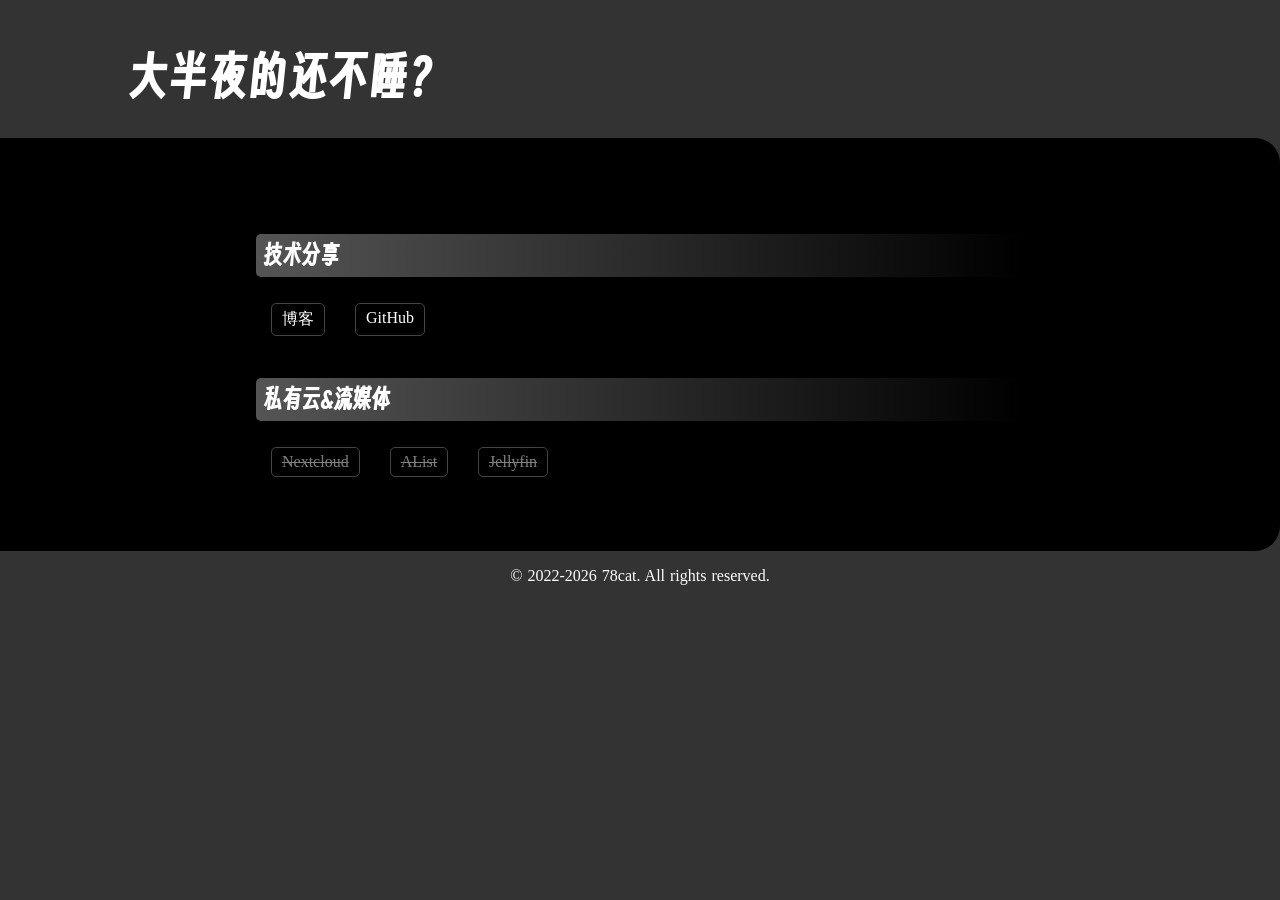
==== index.html @ 946ba825 "-合并本地代码" ====
<!DOCTYPE html>
<html lang="zh">
<head>

    <meta charset="utf-8">
    <meta name="viewport" content="width=device-width,initial-scale=1.0">

    <!--字体-->
    <link rel="stylesheet" href="css/variables.css">
    <!--全局页面样式-->
    <link rel="stylesheet" href="css/global.css">
    <!--头部页面样式-->
    <link rel="stylesheet" href="css/header.css">
    <!--主要页面样式-->
    <link rel="stylesheet" href="css/main.css">
    <!--脚部页面样式-->
    <link rel="stylesheet" href="css/footer.css">
    <!--网站图标-->
    <link rel="shortcut icon" type="image/x-icon" href="image/78cat1.jpg">
    <!--网站标题-->
    <title>极其霸气的猫咪</title>

    <script>
        var _hmt = _hmt || [];
        (function() {
            var hm = document.createElement("script");
            hm.src = "https://hm.baidu.com/hm.js?814de5867a80b547731582a77433839b";
            var s = document.getElementsByTagName("script")[0];
            s.parentNode.insertBefore(hm, s);
        })();
    </script>

    <style>
        /* 备用字体 CDN */
        @import url('https://fonts.googleapis.com/css2?family=Noto+Sans+SC:wght@400;700&display=swap'); /* 示例中文字体备用 */
    </style>
</head>

<body>
<!--上边顶栏-->
    <header>
        <div class="header-container">
            <h1 id="greetings"></h1>
        </div>
    </header>
<!--主内容-->
    <main>
        <div class="main-container">
            <h2>技术分享</h2>
            <ul>
                <li><a href="https://blog.78cat.cn"><p>博客</p></a></li>
                <li><a href="https://github.com/a78cat"><p>GitHub</p></a></li>
            </ul>

            <h2>私有云&流媒体</h2>
            <ul>
                <li><a href="#"><span style="color: gray;text-decoration: line-through">Nextcloud</span></a></li>
                <li><a href="#"><span style="color: gray;text-decoration: line-through">AList</span></a></li>
                <li><a href="#"><span style="color: gray;text-decoration: line-through">Jellyfin</span></a></li>
            </ul>

        </div>
    </main>
<!--底栏-->
    <footer>
        <div class="footer-container">
            <p class="copyright">&copy;&nbsp;2022-<span id="currentYear"></span>&nbsp;<a href="https://78cat.cn"><span>78cat</span></a>.&nbsp;All rights reserved.</p>
            <script>
                // 获取当前年份
                const currentDate = new Date();
                const currentYear = currentDate.getFullYear();
                // 将年份插入到 HTML 元素中
                document.getElementById("currentYear").textContent = currentYear;
            </script>
        </div>
    </footer>
</body>
<script src="js/greetings.js"></script>
</html>
---- css/variables.css ----
/*字体*/
@font-face {
    font-family: SmileySans;
    src: url("/fonts/SmileySans-Oblique.ttf.woff2") format("truetype");
}
---- css/global.css ----
/*全局样式*/
* {
    color: white;
    box-sizing: border-box;
    margin: 0;
    padding: 0;
}
body {
    background-color: #333333;

}
h1, h2, h3, h4, h5, h6 {
    margin: 2rem 0 1rem;
    font-family: SmileySans, Arial, Helvetica, sans-serif;
}
ul {
    list-style: none;
}
a {
    text-decoration: none;
}
---- css/header.css ----
/*头部样式*/
header {
    display: flex;
    flex-wrap: wrap;
    justify-content: space-between;
    align-items: center;
    padding: 1rem;
}
.header-container h1 {
    color: white;
    flex-basis: 100%;
    font-size: 3rem;
    text-align: center;
    letter-spacing: 2px;
}

/*宽于600px时的头部样式*/
@media only screen and (min-width: 600px) {

    header {
        padding: 1rem 10%;
    }

    .header-container h1 {
        flex-basis: auto;
        text-align: left;
    }
}
---- css/main.css ----
/*!*主样式*!*/
/*main {*/
/*    background-color: black;*/
/*    padding: 3% 10%;*/
/*    border-radius: 0px 25px 25px 0px;*/
/*}*/
/*.main-container h2 {*/
/*    font-size: 1.5rem;*/
/*    color: black;*/
/*    background: linear-gradient(to right, lightgray, black);*/
/*    padding: 7px;*/
/*    border-radius: 5px;*/
/*}*/
/*.main-container ul {*/
/*    width: auto;*/
/*    height: auto;*/
/*}*/
/*.main-container ul li {*/
/*    display: inline-block;*/
/*    margin: 10px 30px;*/
/*    padding: 5px 10px;*/
/*}*/

/*!*宽于600px时的主样式*!*/
/*@media only screen and (min-width: 600px) {*/
/*    main {*/
/*        padding: 5% 20%;*/
/*    }*/
/*}*/

/*主样式*/
main {
    background-color: black;
    padding: 3% 10%;
    border-radius: 0 25px 25px 0;
}
.main-container h2 {
    font-size: 1.5rem;
    color: white; /* 改成白字，确保可见 */
    background: linear-gradient(to right, #555, black); /* 调整渐变为暗调 */
    padding: 7px;
    border-radius: 5px;
}
.main-container ul {
    display: flex;
    flex-wrap: wrap;
    justify-content: flex-start;
    margin: 0;
    padding: 0;
}
.main-container ul li {
    margin: 10px 15px; /* 减小间距，避免过宽 */
    padding: 5px 10px;
    border: 1px solid #444; /* 添加边框，像按钮 */
    border-radius: 5px;
    transition: background 0.3s; /* hover 效果 */
}
.main-container ul li:hover {
    background: #333;
}

/*宽于600px时的主样式*/
@media only screen and (min-width: 600px) {
    main {
        padding: 5% 20%;
    }
}
---- css/footer.css ----
/*脚部样式*/
footer {
    background-color: #333;
    color: #fff;
    padding: 1rem;
    text-align: center;
}

.footer-container p {
    word-spacing: 1px;
}
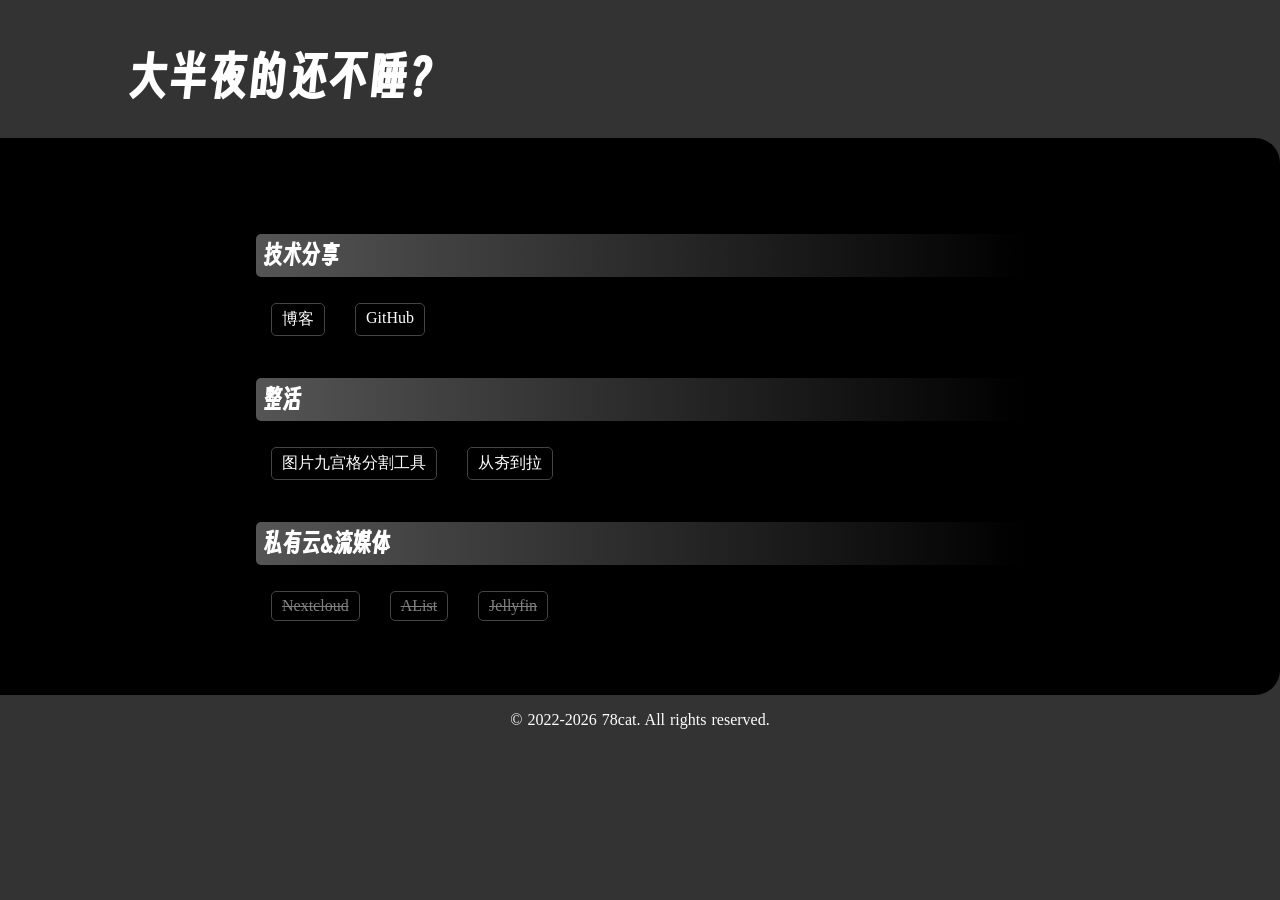
==== commit 7dc383f9: "-" ====
--- a/index.html
+++ b/index.html
@@ -52,13 +52,18 @@
                 <li><a href="https://github.com/a78cat"><p>GitHub</p></a></li>
             </ul>
 
+            <h2>整活</h2>
+            <ul>
+                <li><a href="http://t2.78cat.cn:1113/picture"><p>图片九宫格分割工具</p></a></li>
+                <li><a href="http://t2.78cat.cn:1113/hung2la"><p>从夯到拉</p></a></li>
+            </ul>
+
             <h2>私有云&流媒体</h2>
             <ul>
                 <li><a href="#"><span style="color: gray;text-decoration: line-through">Nextcloud</span></a></li>
                 <li><a href="#"><span style="color: gray;text-decoration: line-through">AList</span></a></li>
                 <li><a href="#"><span style="color: gray;text-decoration: line-through">Jellyfin</span></a></li>
             </ul>
-
         </div>
     </main>
 <!--底栏-->
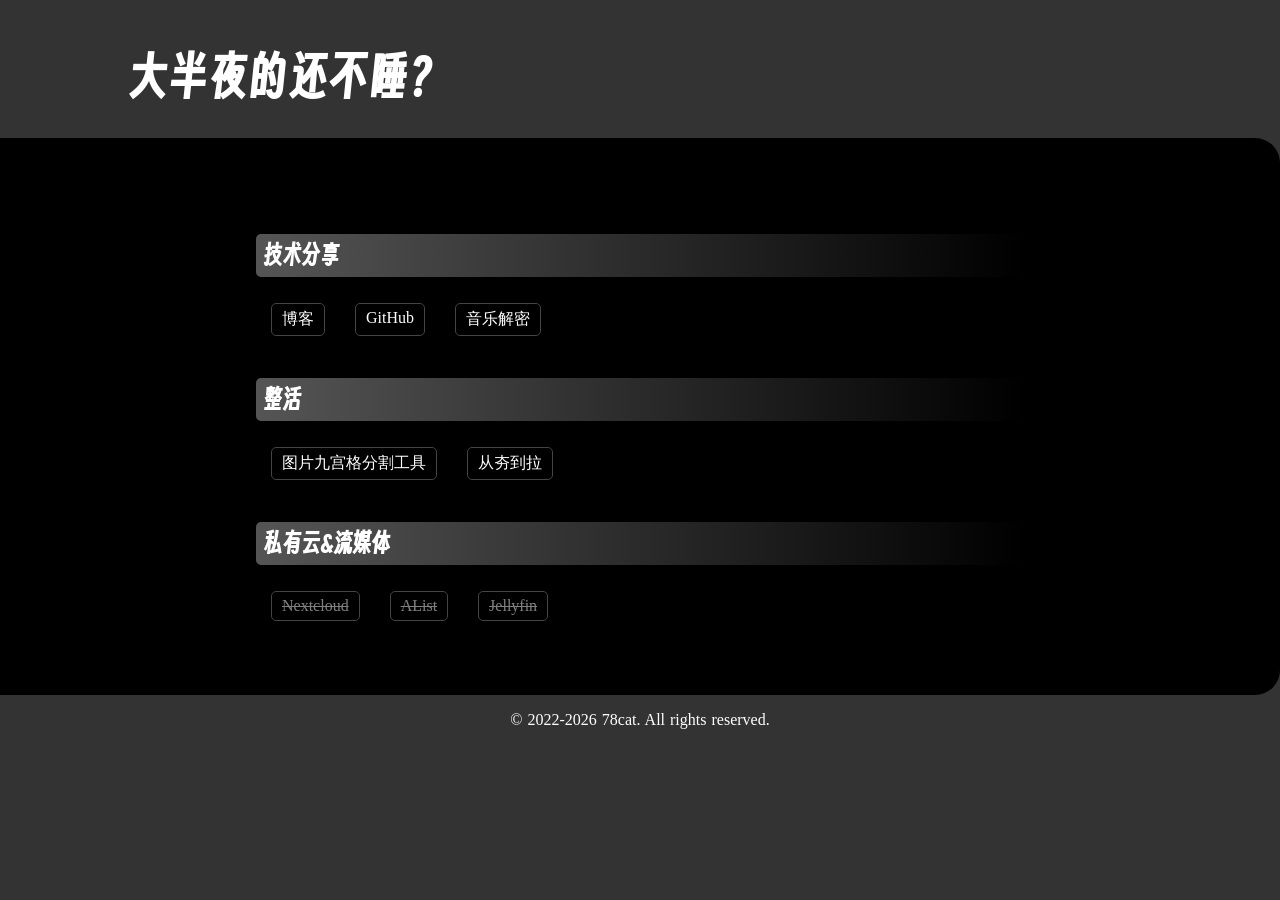
==== commit 432a1962: "-" ====
--- a/index.html
+++ b/index.html
@@ -50,6 +50,7 @@
             <ul>
                 <li><a href="https://blog.78cat.cn"><p>博客</p></a></li>
                 <li><a href="https://github.com/a78cat"><p>GitHub</p></a></li>
+                <li><a href="http://um.78cat.cn"><p>音乐解密</p></a></li>
             </ul>
 
             <h2>整活</h2>
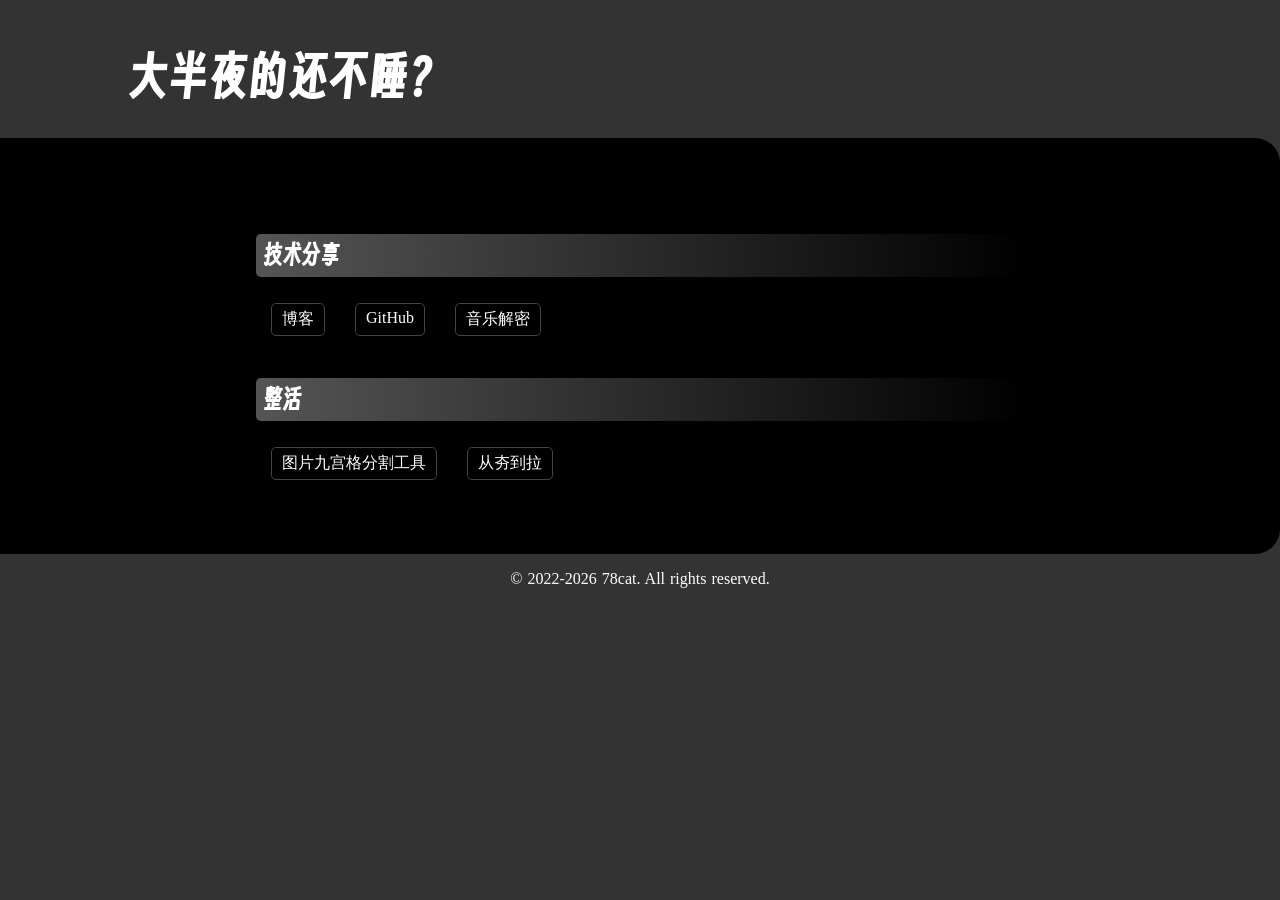
==== commit c2625517: "-" ====
--- a/index.html
+++ b/index.html
@@ -18,7 +18,7 @@
     <!--网站图标-->
     <link rel="shortcut icon" type="image/x-icon" href="image/78cat1.jpg">
     <!--网站标题-->
-    <title>极其霸气的猫咪</title>
+    <title>七八猫</title>
 
     <script>
         var _hmt = _hmt || [];
@@ -59,12 +59,6 @@
                 <li><a href="http://t2.78cat.cn:1113/hung2la"><p>从夯到拉</p></a></li>
             </ul>
 
-            <h2>私有云&流媒体</h2>
-            <ul>
-                <li><a href="#"><span style="color: gray;text-decoration: line-through">Nextcloud</span></a></li>
-                <li><a href="#"><span style="color: gray;text-decoration: line-through">AList</span></a></li>
-                <li><a href="#"><span style="color: gray;text-decoration: line-through">Jellyfin</span></a></li>
-            </ul>
         </div>
     </main>
 <!--底栏-->
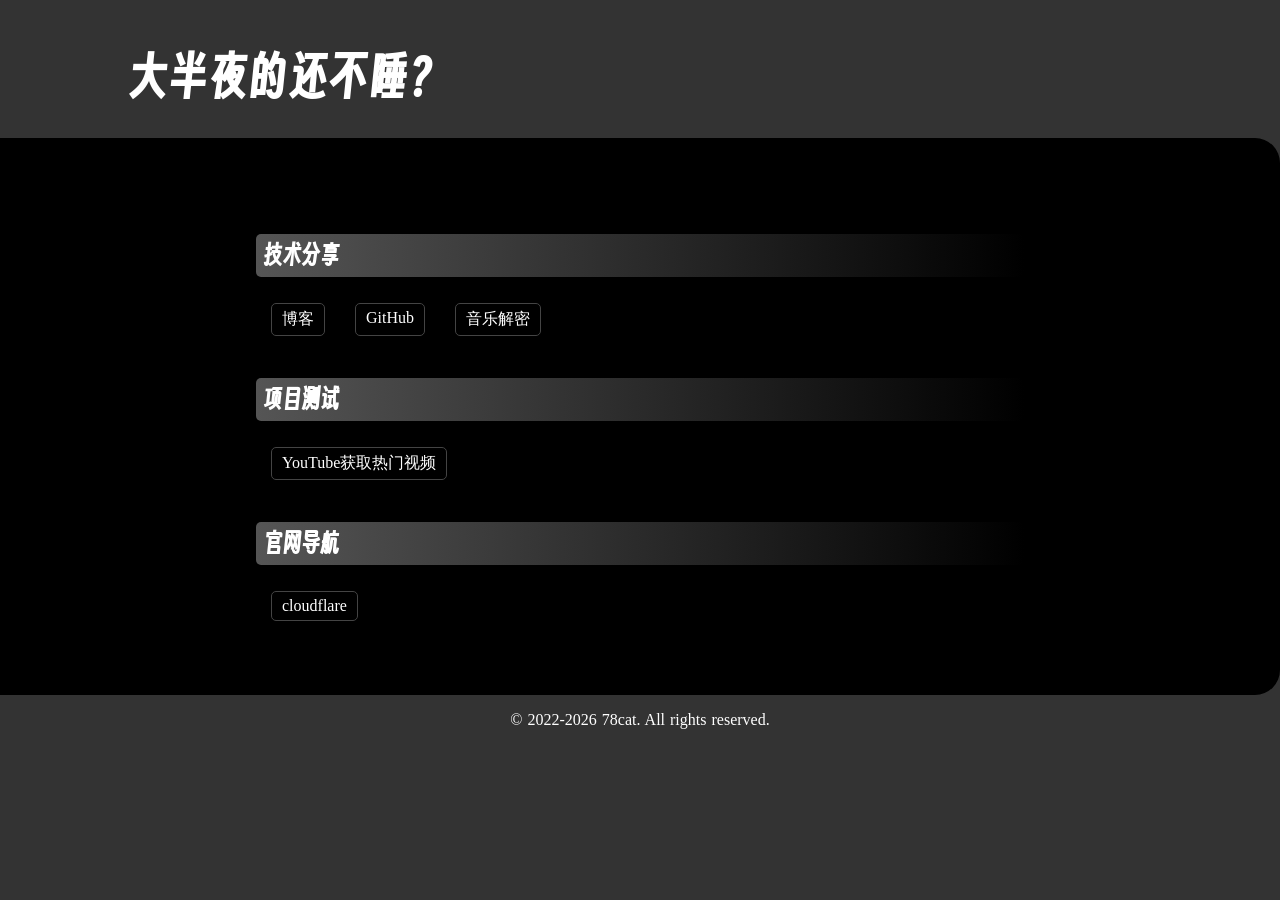
==== commit 14052bff: "-" ====
--- a/index.html
+++ b/index.html
@@ -51,12 +51,17 @@
                 <li><a href="https://blog.78cat.cn"><p>博客</p></a></li>
                 <li><a href="https://github.com/a78cat"><p>GitHub</p></a></li>
                 <li><a href="http://um.78cat.cn"><p>音乐解密</p></a></li>
+
             </ul>
 
-            <h2>整活</h2>
+            <h2>项目测试</h2>
             <ul>
-                <li><a href="http://t2.78cat.cn:1113/picture"><p>图片九宫格分割工具</p></a></li>
-                <li><a href="http://t2.78cat.cn:1113/hung2la"><p>从夯到拉</p></a></li>
+                <li><a href="http://t1.78cat.cn"><p>YouTube获取热门视频</p></a></li>
+            </ul>
+
+            <h2>官网导航</h2>
+            <ul>
+                <li><a href="https://dash.cloudflare.com"><p>cloudflare</p></a></li>
             </ul>
 
         </div>
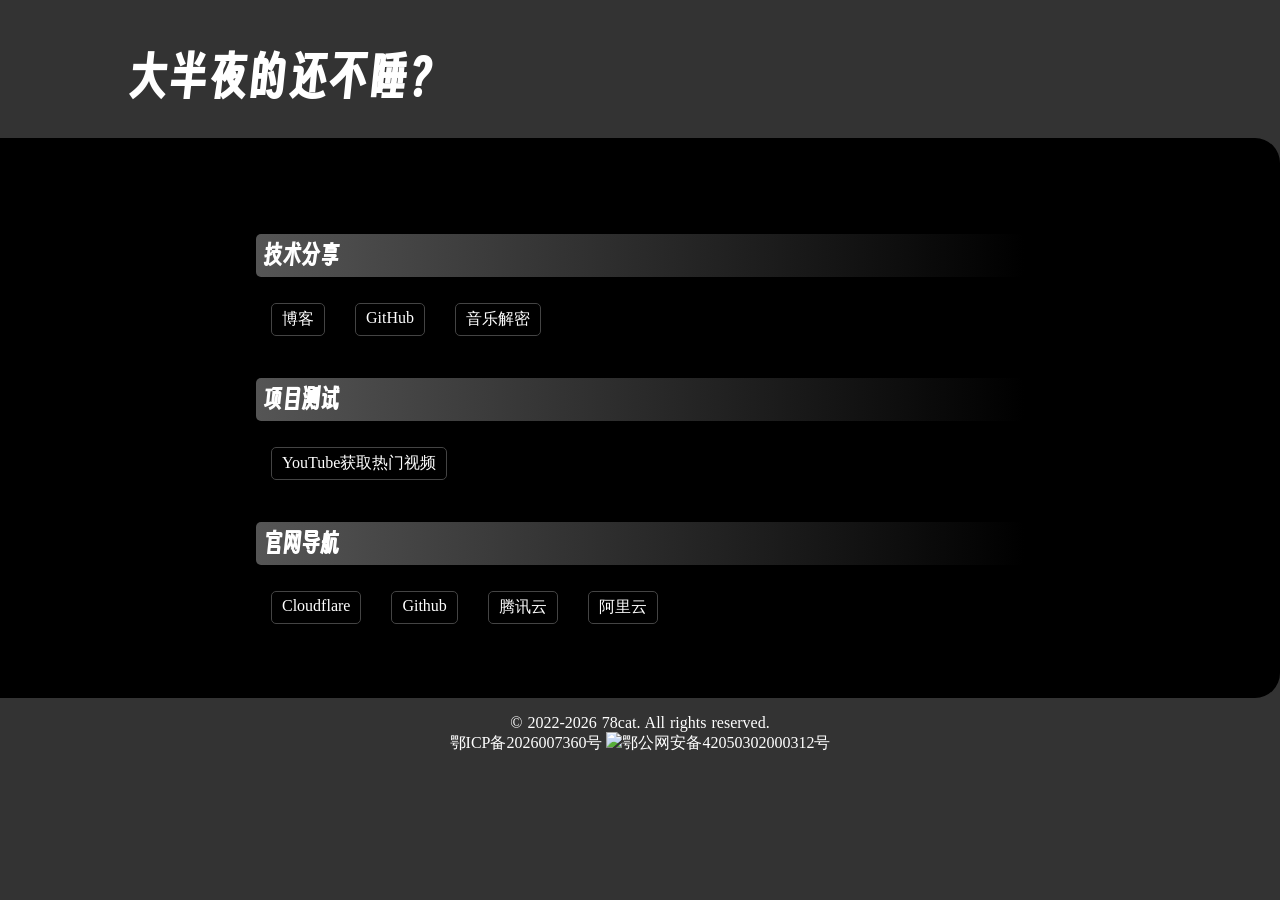
==== commit 025e2772: "-" ====
--- a/index.html
+++ b/index.html
@@ -61,24 +61,24 @@
 
             <h2>官网导航</h2>
             <ul>
-                <li><a href="https://dash.cloudflare.com"><p>cloudflare</p></a></li>
+                <li><a href="https://dash.cloudflare.com"><p>Cloudflare</p></a></li>
+                <li><a href="https://github.com"><p>Github</p></a></li>
+                <li><a href="https://cloud.tencent.com"><p>腾讯云</p></a></li>
+                <li><a href="https://www.aliyun.com"><p>阿里云</p></a></li>
             </ul>
 
         </div>
     </main>
 <!--底栏-->
-    <footer>
-        <div class="footer-container">
-            <p class="copyright">&copy;&nbsp;2022-<span id="currentYear"></span>&nbsp;<a href="https://78cat.cn"><span>78cat</span></a>.&nbsp;All rights reserved.</p>
-            <script>
-                // 获取当前年份
-                const currentDate = new Date();
-                const currentYear = currentDate.getFullYear();
-                // 将年份插入到 HTML 元素中
-                document.getElementById("currentYear").textContent = currentYear;
-            </script>
-        </div>
-    </footer>
+<footer>
+    <div class="footer-container">
+
+        <p class="copyright">©&nbsp;2022-<span id="currentYear">2026</span>&nbsp;<a href="https://78cat.cn/"><span>78cat</span></a>.&nbsp;All rights reserved.</p>
+
+        <a href="https://beian.miit.gov.cn/" target="_blank">鄂ICP备2026007360号</a>
+        <a href="https://beian.mps.gov.cn/#/query/webSearch?code=42050302000312" rel="noreferrer" target="_blank"><img height="17px" src="https://www.78cat.cn/image/%E5%A4%87%E6%A1%88%E5%9B%BE%E6%A0%87.png">鄂公网安备42050302000312号</a>
+    </div>
+</footer>
 </body>
 <script src="js/greetings.js"></script>
 </html>
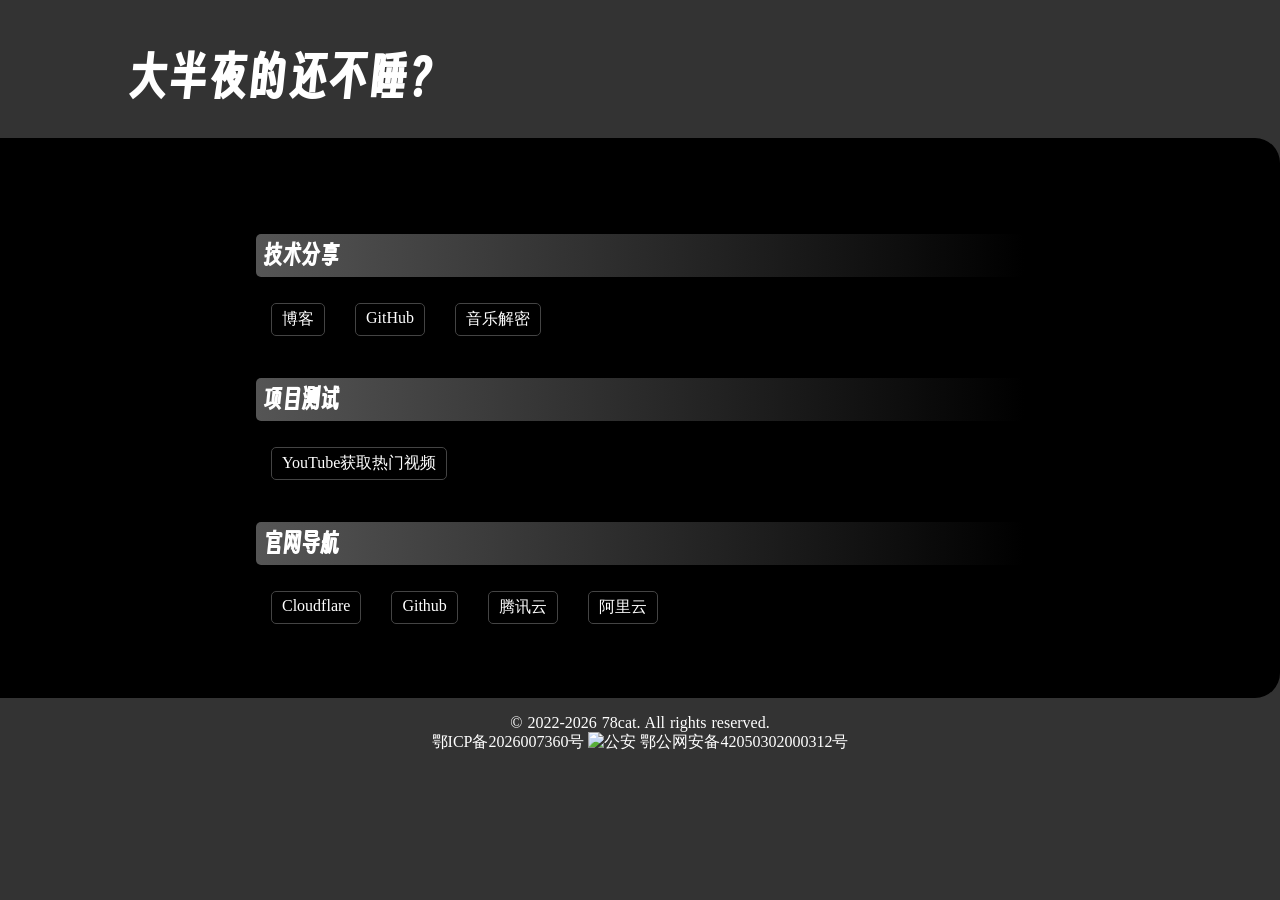
==== commit fbff17ab: "-" ====
--- a/index.html
+++ b/index.html
@@ -76,7 +76,10 @@
         <p class="copyright">©&nbsp;2022-<span id="currentYear">2026</span>&nbsp;<a href="https://78cat.cn/"><span>78cat</span></a>.&nbsp;All rights reserved.</p>
 
         <a href="https://beian.miit.gov.cn/" target="_blank">鄂ICP备2026007360号</a>
-        <a href="https://beian.mps.gov.cn/#/query/webSearch?code=42050302000312" rel="noreferrer" target="_blank"><img height="17px" src="https://www.78cat.cn/image/%E5%A4%87%E6%A1%88%E5%9B%BE%E6%A0%87.png">鄂公网安备42050302000312号</a>
+        <a href="https://beian.mps.gov.cn/#/query/webSearch?code=42050302000312" rel="noreferrer" target="_blank">
+            <img height="17px" src="https://www.78cat.cn/image/%E5%A4%87%E6%A1%88%E5%9B%BE%E6%A0%87.png" alt="公安">
+            鄂公网安备42050302000312号
+        </a>
     </div>
 </footer>
 </body>
